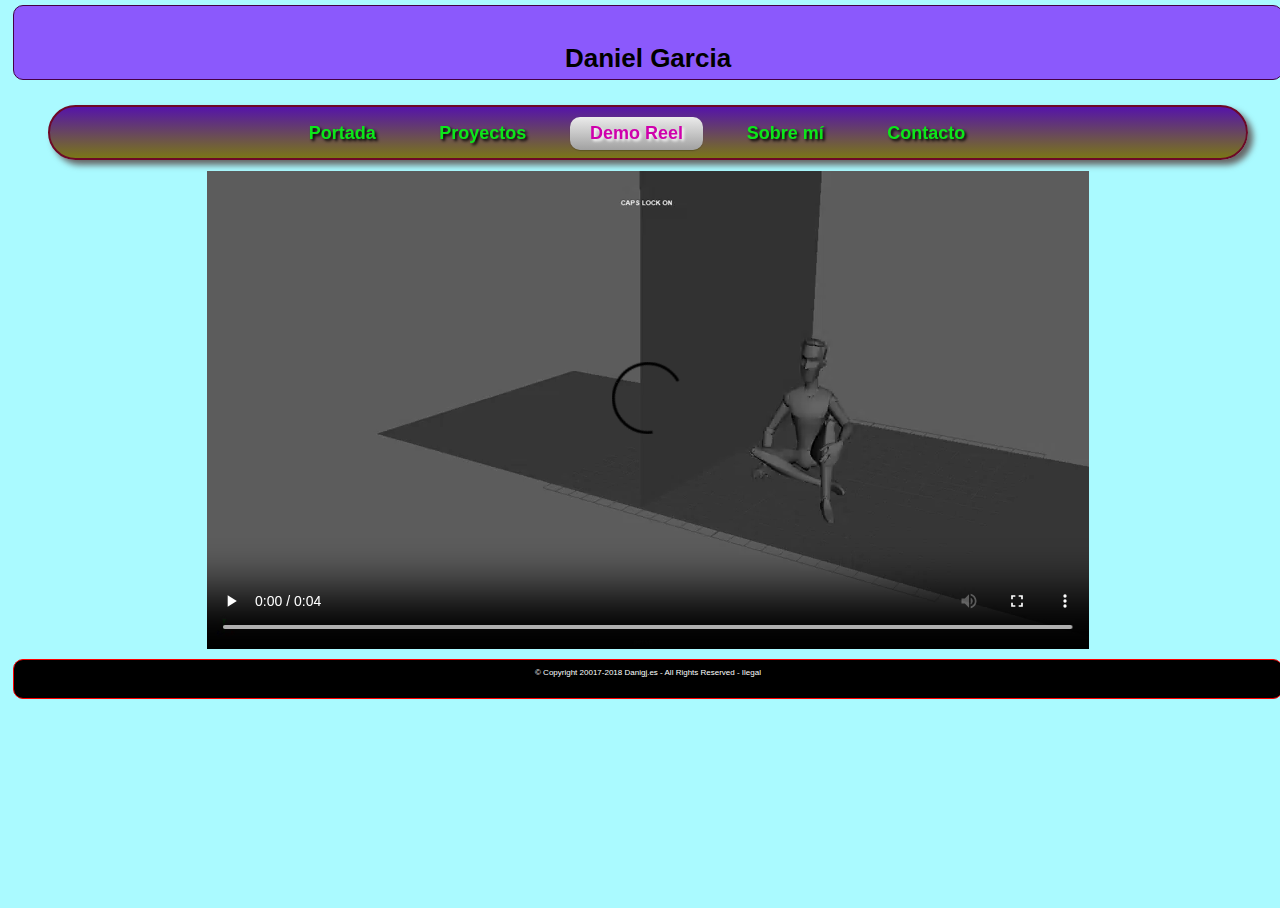
==== Portfolio_Final/demo_reel.html @ c40d9252 "Add files via upload" ====
<!DOCTYPE html>
<html>
	<head>
		<meta http-equiv="Content-Type" content="text/html; charset=UTF-8" /> 
		<meta name="author" content="Daniel Gracia" /> 
		<meta name="Portfolio" content="index, follow" /> 
		<meta name="keywords" content="Animador, animation, 3D animator, animacion, animacion 3D, modelado, rigging, rig, acabados" /> 
		<meta name="description" content="Portfolio" /> 
		<meta name="viewport" content="width=device-width, user-scalable=no"/>
		<title>Demo Reel</title>
		<link rel="stylesheet" href="estilo/mi_estilo.css" type="text/css" media="screen"/>
	</head>
	<body>
			<div id="wrapper">
				<div id="headerwrap">
					<div id="header">
						<h1>Daniel Garcia</h1>
						<div id="centrar-menu">
							<ul id="menu-bar">
								 <li><a href="index_portfolio.html">Portada</a></li>
								 <li><a href="proyectos.html">Proyectos</a> 
								 </li>
								 <li class="active"><a href="demo_reel.html">Demo Reel</a> 
								 </li>
								 <li><a href="sobre_mi.html">Sobre mí</a></li>
								 <li><a href="mailto:daniel.juarrero@live.u-tad.com">Contacto</a></li>
							</ul>
						</div>
					</div>
				</div>
	  
				<div id="contentliquid">
					<h2> </h2>
					<div id="contentwrap">
						<div id="video">
							<video controls autoplay loop>
								<source src="video/caida.mp4">
							</video>
						</div>
					</div>
				</div>
				
				<div id="footerwrap">
					<div id="footer">
						<p>© Copyright 20017-2018 Danigj.es - All Rights Reserved - Ilegal</p>
					</div>
				</div>
			</div>
		
	</body>
</html>
---- Portfolio_Final/estilo/mi_estilo.css ----
*{
	box-sizing:border-box;
	padding:0;
	
}
html, body{
	width:100%;
	height:100%;
}

h1{
	text-align:center;
	font-weight: bold;
	padding-top:20px;
}
h2 {
	margin-top:50px;
	text-align:center;
	font-weight: bold;
	padding-top:20px;
}
li{
	margin-top:5px;
	margin-bottom:10px;
	
}
em{
	font-weight: bold;
	color:#FF6633
}

body {
    font-family: Verdana, Arial, Helvetica, sans-serif;
    font-size: 13px;
    background-color: #AAFAFF;
}

#wrapper {
	position:absolute;
	top:0;
    width: 100%;
    min-width: 1000px;
    max-width: 2000px;
    margin: 0 auto;
	
}

#headerwrap {
    width: 100%;
    float: left;
    margin: 0 auto;
}

#header {
    height: 75px;
    background: #8B59FC;
    border-radius: 10px;
    border: 1px solid #440044;
    margin: 5px;
}

#contentliquid {
    float: left;
    width: 100%;
}

#contentwrap {
	text-align:center;
    width: 100%;
	display:flex;
	justify-content:space-around;
	font-weight: bold;
	font-size:20px;
}

#content {
	justify-content:center;
	display:flex;
	width:100%;
	height:100%;
}
.flecha {
	margin-top:100px;
}
#footerwrap {
    width: 100%;
    float: left;
    margin: 0 auto;
    clear: both;
	justify-content: center;
}

#footer {
	color:white;
    height: 40px;
    background: black;
    border-radius: 10px;
    border: 1px solid red;
    margin: 5px;
    text-align:center;
    font-size:8px;
}
#centrar-menu{
	display:flex;
	justify-content:center;
}
#menu-bar {
	width: 1200px;
	padding: 5px 8px 25px 6px;
	height: 55px;
	border-radius:30px;
	box-shadow: 5px 5px 6px #666666;
	background: #128B22;
	background: -webkit-gradient(linear, left top, left bottom, from(#5514A9), to(#7A7717));
	border: solid 2px #6D0927;
	position:absolute;
	text-align:center;
}
#menu-bar li {
	display:inline-block;
	color:white;
	margin-right:20px;
}
#menu-bar a {
	font-weight: bold;
	font-family: helvetica;
	font-style: normal;
	font-size: 18px;
	color: #0CE71A;
	text-decoration: none;
	display: block;
	padding: 6px 20px 6px 20px;
	margin: 0;
	margin-bottom: 6px;
	border-radius: 10px;
	-webkit-border-radius: 10px;
	-moz-border-radius: 10px;
	text-shadow: 2px 2px 3px #000000;
}
#menu-bar li ul li a {
  margin: 0;
}
#menu-bar .active a, #menu-bar li:hover > a {
	background: #0399D4;
	background: linear-gradient(top,  #EBEBEB,  #A1A1A1);
	background: -ms-linear-gradient(top,  #EBEBEB,  #A1A1A1);
	background: -webkit-gradient(linear, left top, left bottom, from(#EBEBEB), to(#A1A1A1));
	background: -moz-linear-gradient(top,  #EBEBEB,  #A1A1A1);
	color: #CF00AC;
	-webkit-box-shadow: 0 1px 1px rgba(0, 0, 0, .2);
	-moz-box-shadow: 0 1px 1px rgba(0, 0, 0, .2);
	box-shadow: 0 1px 1px rgba(0, 0, 0, .2);
	text-shadow: 2px 2px 3px #FFFFFF;
}
#menu-bar ul li:hover a, #menu-bar li:hover li a {
	background: none;
	border: none;
	color: #666;
  
	-webkit-box-shadow: none;
	-moz-box-shadow: none;
}
#menu-bar ul a:hover {
	background: #0399D4 ;
	background: linear-gradient(top,  #04ACEC,  #0186BA) ;
	background: -ms-linear-gradient(top,  #04ACEC,  #0186BA);
	background: -webkit-gradient(linear, left top, left bottom, from(#04ACEC), to(#0186BA)) ;
	background: -moz-linear-gradient(top,  #04ACEC,  #0186BA) ;
	color: #FFFFFF ;
	border-radius: 0;
	-webkit-border-radius: 0;
	-moz-border-radius: 0;
	text-shadow: 2px 2px 3px #FFFFFF;
}
#menu-bar li:hover > ul {
	display: block;
}
#menu-bar ul {
	background: #DDDDDD;
	background: linear-gradient(top,  #FFFFFF,  #CFCFCF);
	background: -ms-linear-gradient(top,  #FFFFFF,  #CFCFCF);
	background: -webkit-gradient(linear, left top, left bottom, from(#FFFFFF), to(#CFCFCF));
	background: -moz-linear-gradient(top,  #FFFFFF,  #CFCFCF);
	display: none;
	margin: 0;
	padding: 0;
	width: 185px;
	position: absolute;
	top: 30px;
	left: 0;
	border: solid 1px #B4B4B4;
	border-radius: 10px;
	-webkit-border-radius: 10px;
	-moz-border-radius: 10px;
	-webkit-box-shadow: 2px 2px 3px #222222;
	-moz-box-shadow: 2px 2px 3px #222222;
	box-shadow: 2px 2px 3px #222222;
}
#menu-bar ul li {
	float: none;
	margin: 0;
	padding: 0;
}
#menu-bar ul a {
	padding:10px 0px 10px 15px;
	color:#16C722;
	font-size:18px;
	font-style:normal;
	font-family:arial;
	font-weight: normal;
	text-shadow: 2px 2px 3px #FFFFFF;
}
#menu-bar {
	display: inline-block;
}
  html[xmlns] #menu-bar {
	display: block;
}
* html #menu-bar {
	height: 1%;
}
#video {
	height:auto;
	width:auto;
}
.perfil img {
	width:300px;
	height:300px;
}

.container{
	position: relative;
	width:400px;
	height:310px;

	
}

.container:hover .capaAuxTexto{
	top: 0;
	opacity: 100;
}

.container:hover .capaAuxImagen{

}

.capaAuxImagen{
	position:relative;
	width:400px;
	height:310px;
	top: 0px;
	transition: all 1s ease;
}
.capaAuxImagen img{
	width:400px;
	height:310px;
}

.capaAuxTexto{
	position: absolute;
	top:0;
	color:white;
	background-color:#80b7a0;
	width:400px;
	height:310px;
	margin: 0 auto 0 auto;
	display:table;
	opacity:0;
	transition: all 1s ease;
}

.enlace{
	font-size:50px;
	display: table-cell;
	text-align: center;
	vertical-align: middle;
	margin: 0;
}

.enlace a:link{
	color:white;
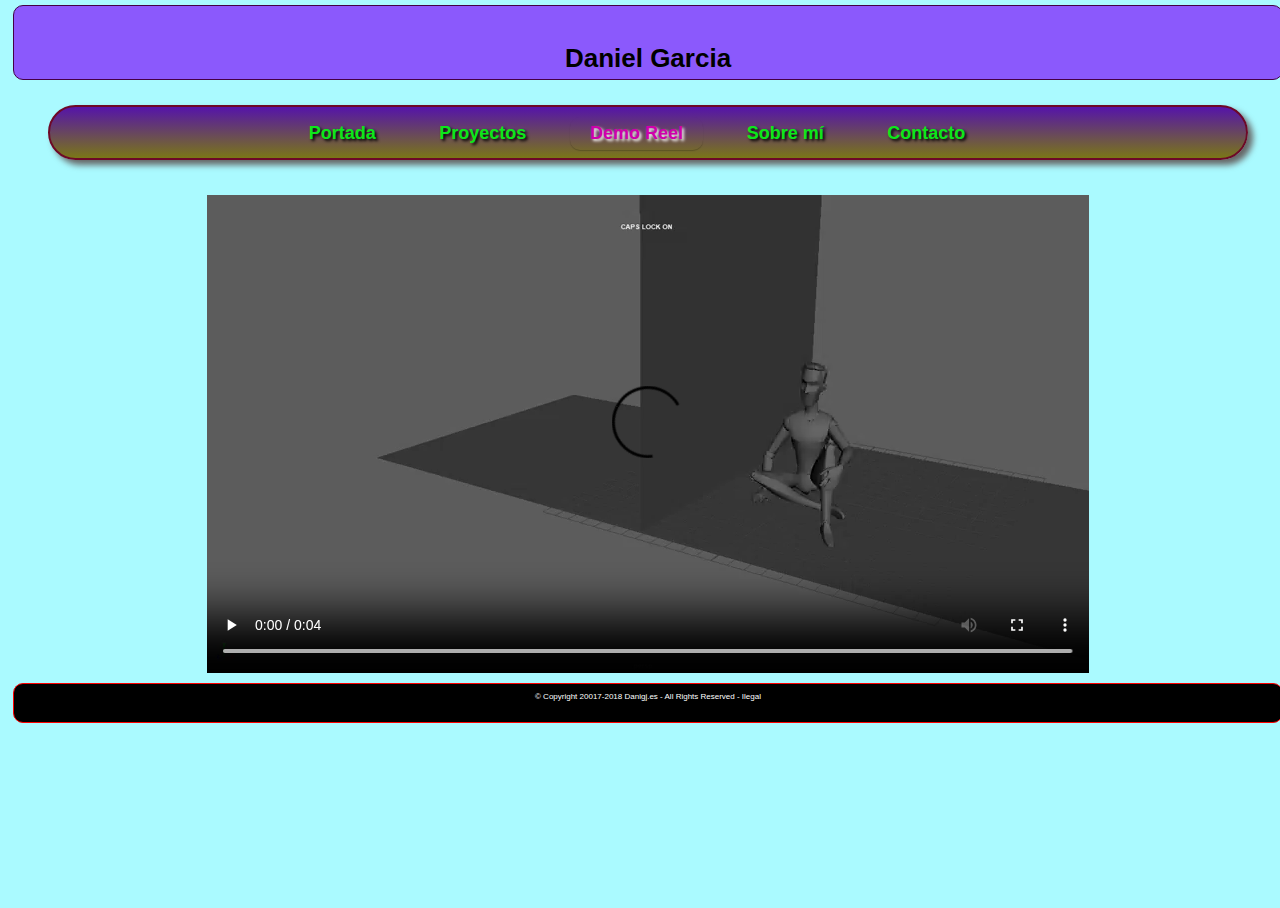
==== commit 84cb77a1: "Add files via upload" ====
--- a/Portfolio_Final/demo_reel.html
+++ b/Portfolio_Final/demo_reel.html
@@ -6,7 +6,6 @@
 		<meta name="Portfolio" content="index, follow" /> 
 		<meta name="keywords" content="Animador, animation, 3D animator, animacion, animacion 3D, modelado, rigging, rig, acabados" /> 
 		<meta name="description" content="Portfolio" /> 
-		<meta name="viewport" content="width=device-width, user-scalable=no"/>
 		<title>Demo Reel</title>
 		<link rel="stylesheet" href="estilo/mi_estilo.css" type="text/css" media="screen"/>
 	</head>
@@ -17,7 +16,7 @@
 						<h1>Daniel Garcia</h1>
 						<div id="centrar-menu">
 							<ul id="menu-bar">
-								 <li><a href="index_portfolio.html">Portada</a></li>
+								 <li><a href="index.html">Portada</a></li>
 								 <li><a href="proyectos.html">Proyectos</a> 
 								 </li>
 								 <li class="active"><a href="demo_reel.html">Demo Reel</a> 
@@ -30,7 +29,7 @@
 				</div>
 	  
 				<div id="contentliquid">
-					<h2> </h2>
+					<p> </p>
 					<div id="contentwrap">
 						<div id="video">
 							<video controls autoplay loop>
@@ -48,4 +47,4 @@
 			</div>
 		
 	</body>
-</html>+</html>
--- a/Portfolio_Final/estilo/mi_estilo.css
+++ b/Portfolio_Final/estilo/mi_estilo.css
@@ -62,6 +62,7 @@
 #contentliquid {
     float: left;
     width: 100%;
+	font-size: 110px;
 }
 
 #contentwrap {
@@ -141,10 +142,6 @@
   margin: 0;
 }
 #menu-bar .active a, #menu-bar li:hover > a {
-	background: #0399D4;
-	background: linear-gradient(top,  #EBEBEB,  #A1A1A1);
-	background: -ms-linear-gradient(top,  #EBEBEB,  #A1A1A1);
-	background: -webkit-gradient(linear, left top, left bottom, from(#EBEBEB), to(#A1A1A1));
 	background: -moz-linear-gradient(top,  #EBEBEB,  #A1A1A1);
 	color: #CF00AC;
 	-webkit-box-shadow: 0 1px 1px rgba(0, 0, 0, .2);
@@ -161,10 +158,6 @@
 	-moz-box-shadow: none;
 }
 #menu-bar ul a:hover {
-	background: #0399D4 ;
-	background: linear-gradient(top,  #04ACEC,  #0186BA) ;
-	background: -ms-linear-gradient(top,  #04ACEC,  #0186BA);
-	background: -webkit-gradient(linear, left top, left bottom, from(#04ACEC), to(#0186BA)) ;
 	background: -moz-linear-gradient(top,  #04ACEC,  #0186BA) ;
 	color: #FFFFFF ;
 	border-radius: 0;
@@ -176,10 +169,6 @@
 	display: block;
 }
 #menu-bar ul {
-	background: #DDDDDD;
-	background: linear-gradient(top,  #FFFFFF,  #CFCFCF);
-	background: -ms-linear-gradient(top,  #FFFFFF,  #CFCFCF);
-	background: -webkit-gradient(linear, left top, left bottom, from(#FFFFFF), to(#CFCFCF));
 	background: -moz-linear-gradient(top,  #FFFFFF,  #CFCFCF);
 	display: none;
 	margin: 0;
@@ -260,7 +249,6 @@
 .capaAuxTexto{
 	position: absolute;
 	top:0;
-	color:white;
 	background-color:#80b7a0;
 	width:400px;
 	height:310px;
@@ -280,5 +268,6 @@
 
 .enlace a:link{
 	color:white;
-
-
+}
+
+
